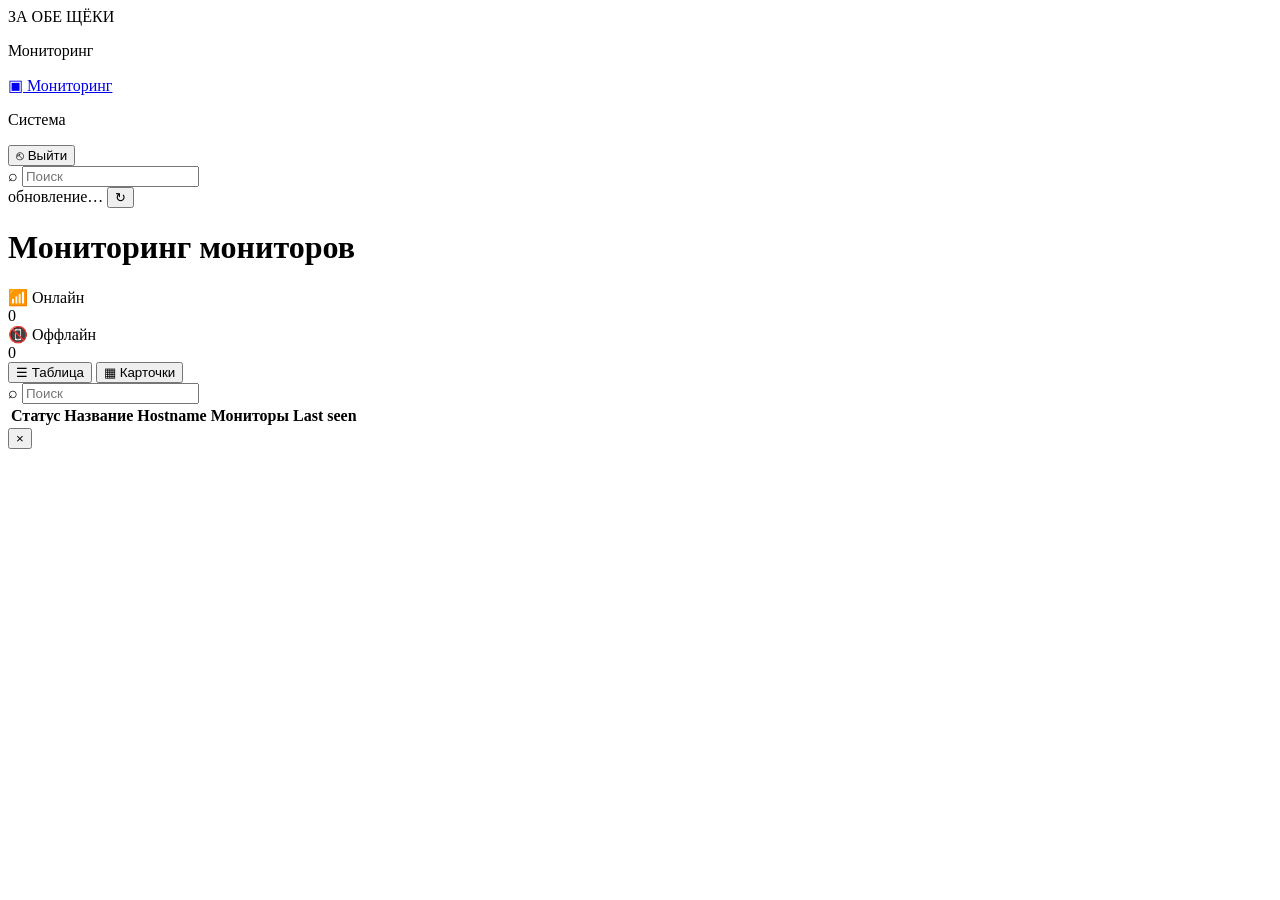
==== server/templates/index.html @ 8999ae59 "Initial commit: monitor board server, web UI, Telegram bot, Windows agent" ====
<!DOCTYPE html>
<html lang="ru" class="dark">
<head>
  <meta charset="utf-8" />
  <meta name="viewport" content="width=device-width, initial-scale=1" />
  <title>Мониторинг мониторов — За Обе Щёки</title>
  <link rel="preconnect" href="https://fonts.googleapis.com" />
  <link rel="preconnect" href="https://fonts.gstatic.com" crossorigin />
  <link href="https://fonts.googleapis.com/css2?family=Roboto:wght@400;500;700;900&display=swap" rel="stylesheet" />
  <link rel="stylesheet" href="/static/css/app.css" />
</head>
<body>
  <div class="shell">
    <aside class="sidebar">
      <div class="sidebar-brand">
        <span class="brand-logo">ЗА ОБЕ ЩЁКИ</span>
      </div>
      <nav class="sidebar-nav">
        <p class="nav-group">Мониторинг</p>
        <a class="nav-item active" href="/">
          <span class="nav-ico">▣</span> Мониторинг
        </a>
        <p class="nav-group">Система</p>
        <form method="post" action="/logout" class="logout-form">
          <button type="submit" class="nav-item ghost">
            <span class="nav-ico">⎋</span> Выйти
          </button>
        </form>
      </nav>
    </aside>

    <div class="main">
      <header class="topbar">
        <div class="topbar-search">
          <span class="search-ico">⌕</span>
          <input id="filter" type="search" placeholder="Поиск" autocomplete="off" />
        </div>
        <div class="topbar-right">
          <span id="updatedAt" class="env-pill">обновление…</span>
          <button type="button" id="btnRefresh" class="icon-btn" title="Обновить">↻</button>
        </div>
      </header>

      <main class="content">
        <h1 class="page-title">Мониторинг мониторов</h1>

        <section class="stats">
          <article class="stat-card">
            <div class="stat-label">
              <span class="stat-ico ok">📶</span> Онлайн
            </div>
            <div class="stat-value" id="cOk">0</div>
          </article>
          <article class="stat-card">
            <div class="stat-label">
              <span class="stat-ico bad">📵</span> Оффлайн
            </div>
            <div class="stat-value" id="cOff">0</div>
          </article>
        </section>

        <section class="toolbar">
          <div class="view-toggle">
            <button type="button" class="toggle-btn" data-view="table" id="viewTable">☰ Таблица</button>
            <button type="button" class="toggle-btn active" data-view="cards" id="viewCards">▦ Карточки</button>
          </div>
          <div class="toolbar-search">
            <span class="search-ico">⌕</span>
            <input id="filter2" type="search" placeholder="Поиск" autocomplete="off" />
          </div>
        </section>

        <section id="cardsView" class="cards-grid"></section>
        <section id="tableView" class="table-wrap hidden">
          <table class="data-table">
            <thead>
              <tr>
                <th>Статус</th>
                <th>Название</th>
                <th>Hostname</th>
                <th>Мониторы</th>
                <th>Last seen</th>
              </tr>
            </thead>
            <tbody id="tableBody"></tbody>
          </table>
        </section>
      </main>
    </div>
  </div>

  <div id="modal" class="modal hidden" aria-hidden="true">
    <div class="modal-backdrop" data-close></div>
    <div class="modal-panel" role="dialog" aria-modal="true">
      <button type="button" class="modal-close" data-close>×</button>
      <div id="modalBody"></div>
    </div>
  </div>

  <script src="/static/js/app.js"></script>
</body>
</html>
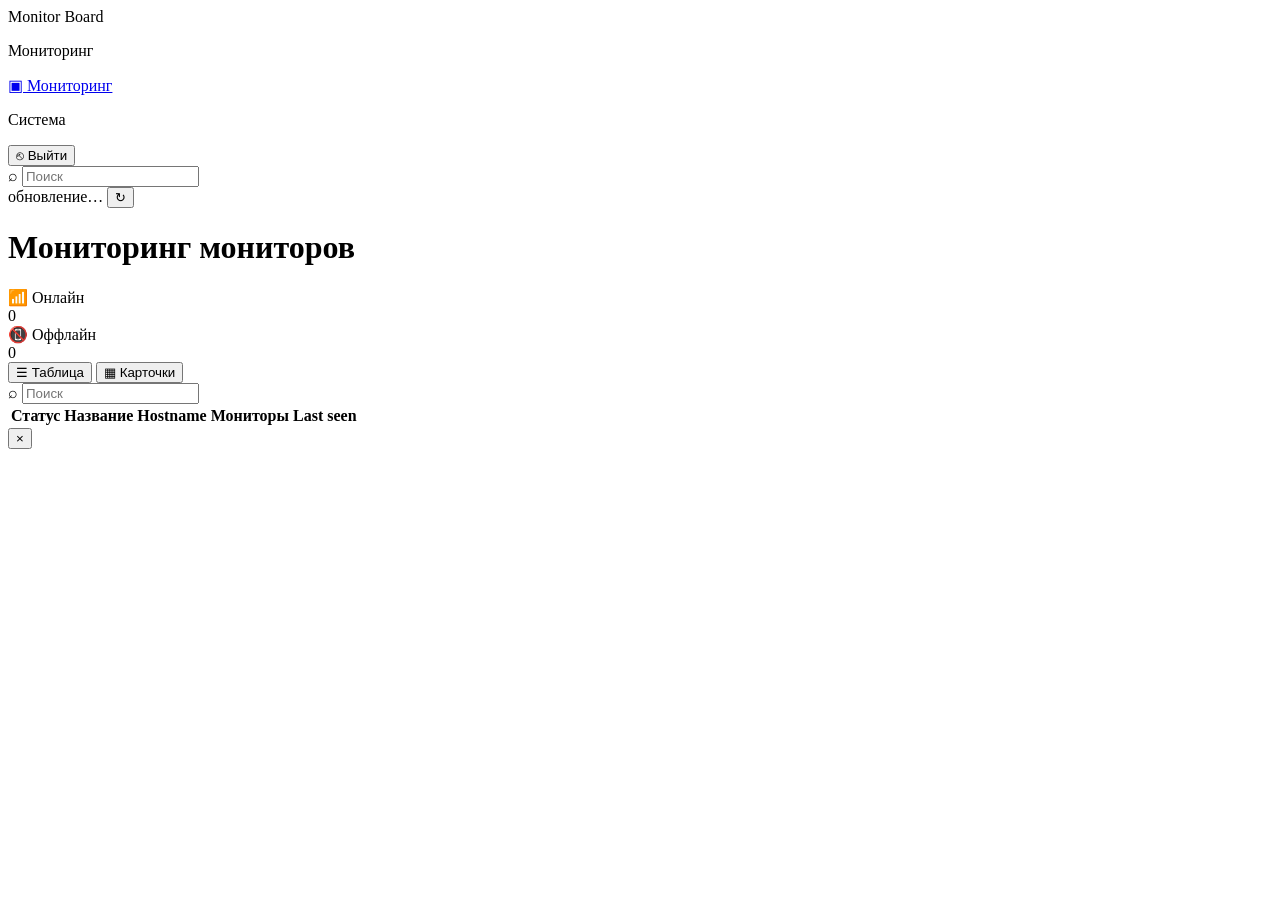
==== commit a2c0499f: "Simplify repo: drop Docker, BuildIn, brand; agent install via Setup.exe only" ====
--- a/server/templates/index.html
+++ b/server/templates/index.html
@@ -3,7 +3,7 @@
 <head>
   <meta charset="utf-8" />
   <meta name="viewport" content="width=device-width, initial-scale=1" />
-  <title>Мониторинг мониторов — За Обе Щёки</title>
+  <title>Мониторинг мониторов — Monitor Board</title>
   <link rel="preconnect" href="https://fonts.googleapis.com" />
   <link rel="preconnect" href="https://fonts.gstatic.com" crossorigin />
   <link href="https://fonts.googleapis.com/css2?family=Roboto:wght@400;500;700;900&display=swap" rel="stylesheet" />
@@ -13,7 +13,7 @@
   <div class="shell">
     <aside class="sidebar">
       <div class="sidebar-brand">
-        <span class="brand-logo">ЗА ОБЕ ЩЁКИ</span>
+        <span class="brand-logo">Monitor Board</span>
       </div>
       <nav class="sidebar-nav">
         <p class="nav-group">Мониторинг</p>
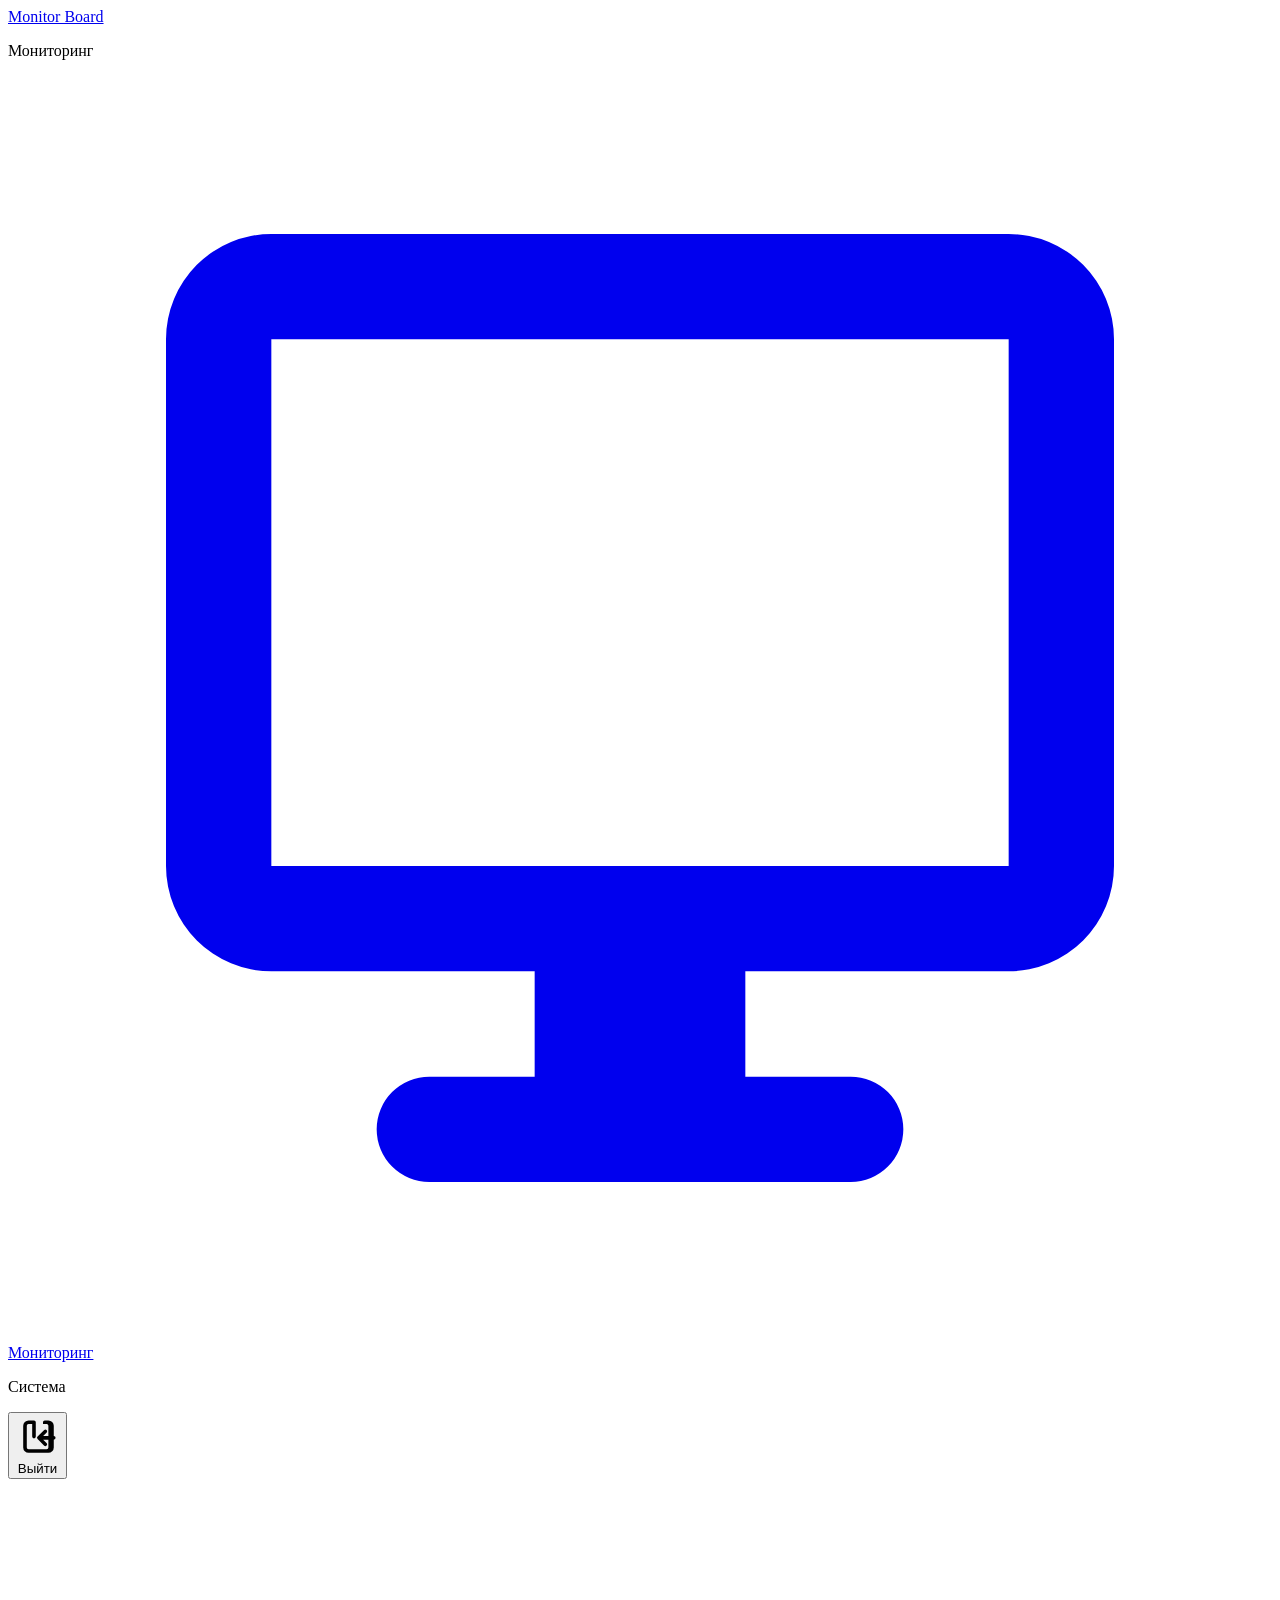
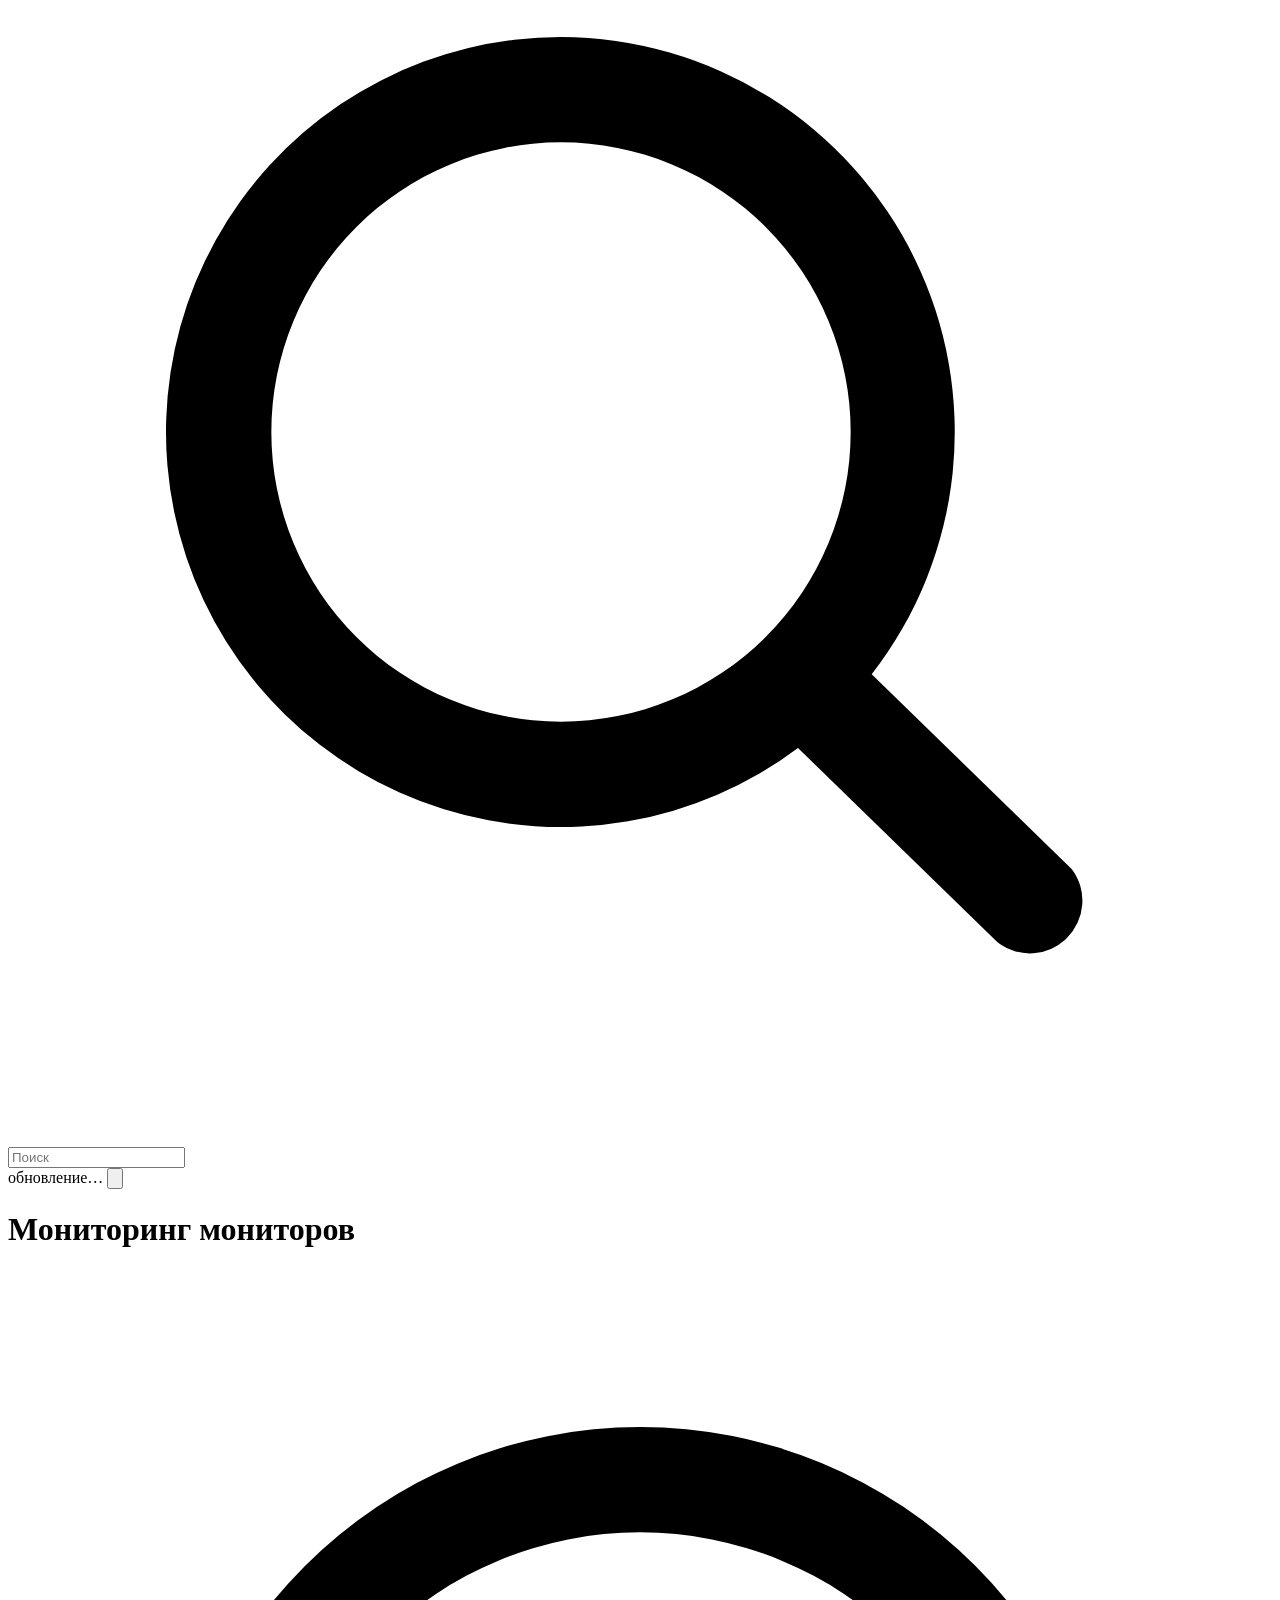
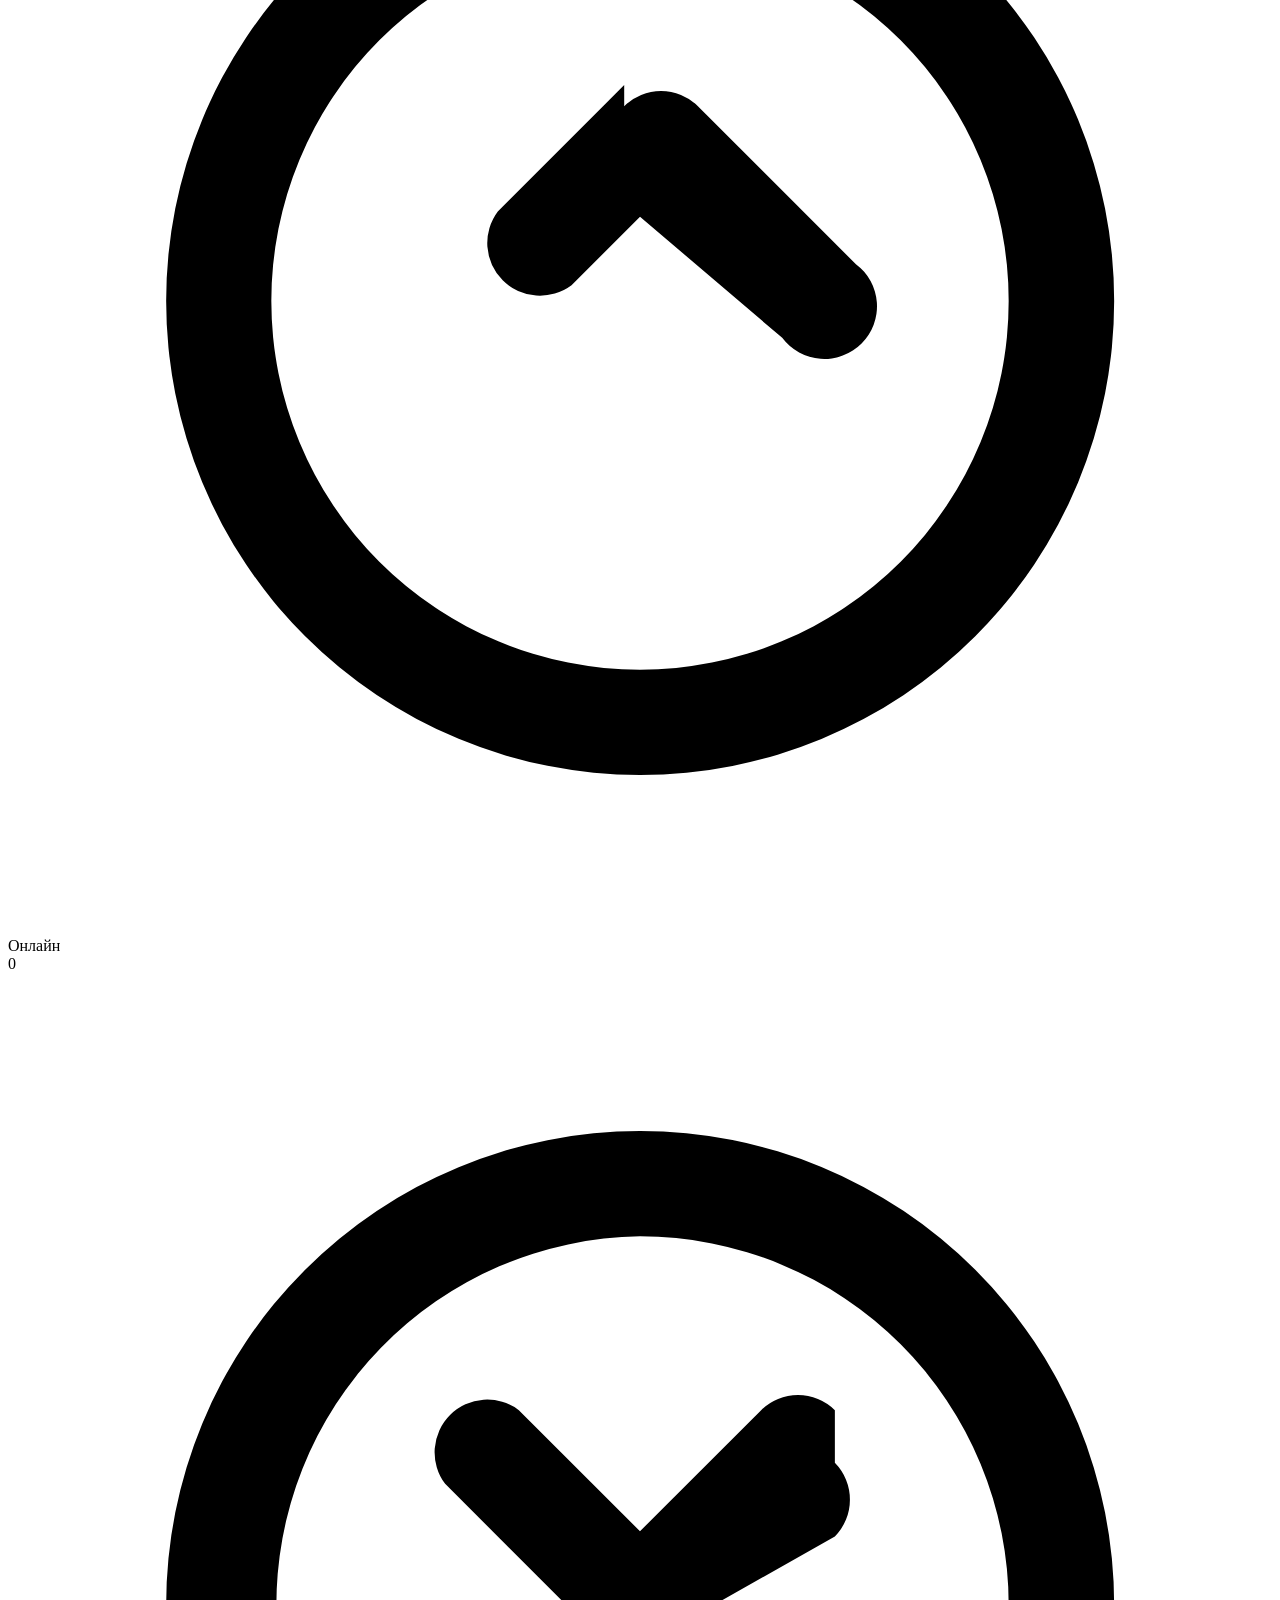
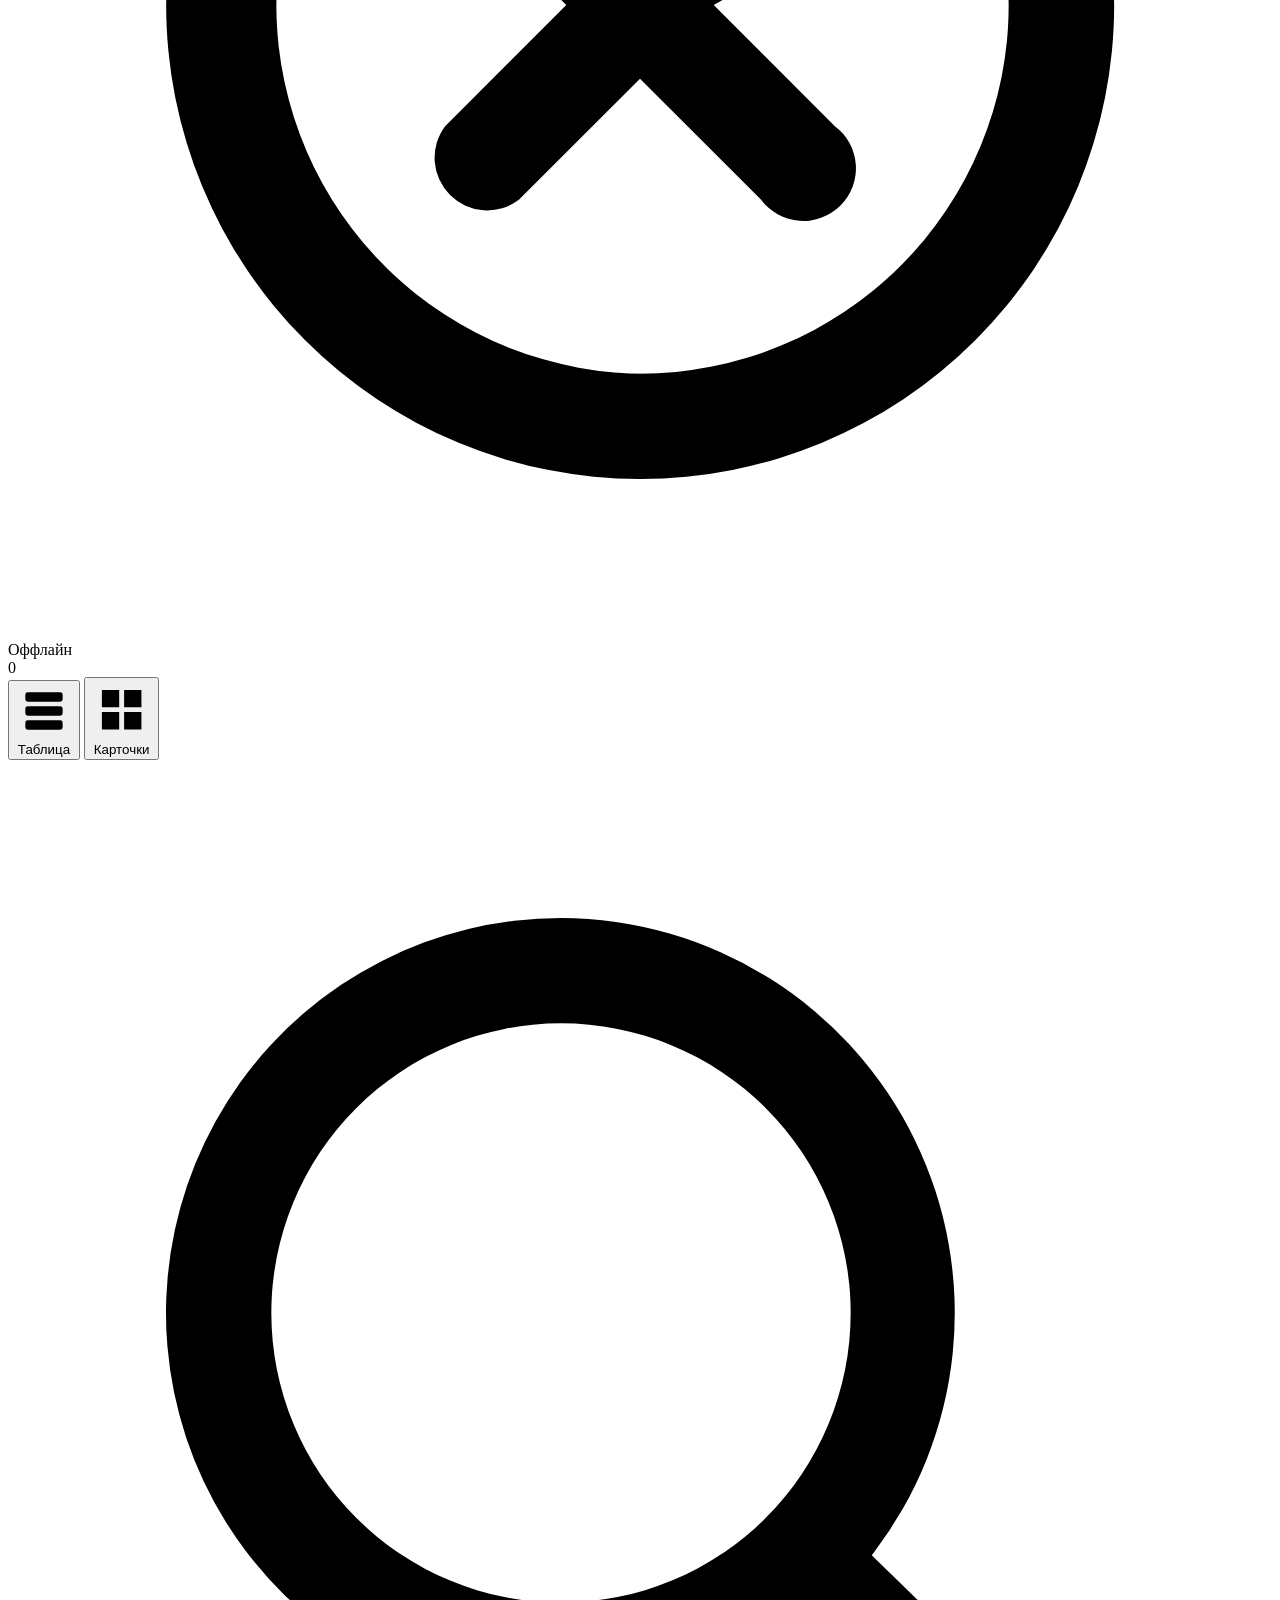
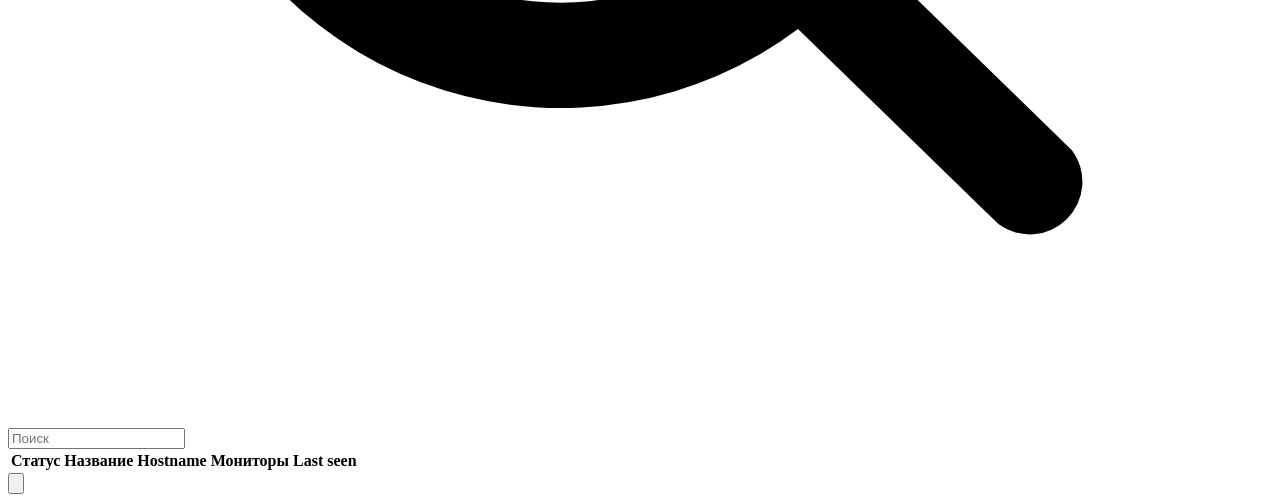
==== commit 9ec56b0c: "Add web delete, SVG icons, and uptime timeline on cards. Keep public branding as Monitor Board and d" ====
--- a/server/templates/index.html
+++ b/server/templates/index.html
@@ -7,23 +7,25 @@
   <link rel="preconnect" href="https://fonts.googleapis.com" />
   <link rel="preconnect" href="https://fonts.gstatic.com" crossorigin />
   <link href="https://fonts.googleapis.com/css2?family=Roboto:wght@400;500;700;900&display=swap" rel="stylesheet" />
-  <link rel="stylesheet" href="/static/css/app.css" />
+  <link rel="stylesheet" href="/static/css/app.css?v=20260812c" />
 </head>
 <body>
   <div class="shell">
     <aside class="sidebar">
       <div class="sidebar-brand">
-        <span class="brand-logo">Monitor Board</span>
+        <a class="brand-logo" href="/">Monitor Board</a>
       </div>
       <nav class="sidebar-nav">
         <p class="nav-group">Мониторинг</p>
         <a class="nav-item active" href="/">
-          <span class="nav-ico">▣</span> Мониторинг
+          <svg class="ico" viewBox="0 0 24 24" aria-hidden="true"><path fill="currentColor" d="M3 5a2 2 0 0 1 2-2h14a2 2 0 0 1 2 2v10a2 2 0 0 1-2 2h-5v2h2a1 1 0 1 1 0 2H8a1 1 0 1 1 0-2h2v-2H5a2 2 0 0 1-2-2V5Zm2 0v10h14V5H5Z"/></svg>
+          Мониторинг
         </a>
         <p class="nav-group">Система</p>
         <form method="post" action="/logout" class="logout-form">
           <button type="submit" class="nav-item ghost">
-            <span class="nav-ico">⎋</span> Выйти
+            <svg class="ico" viewBox="0 0 24 24" aria-hidden="true"><path fill="currentColor" d="M10 3a1 1 0 0 1 1 1v8a1 1 0 1 1-2 0V5H7a1 1 0 0 0-1 1v12a1 1 0 0 0 1 1h10a1 1 0 0 0 1-1V6a1 1 0 0 0-1-1h-2V4a1 1 0 0 1 1-1h2a3 3 0 0 1 3 3v12a3 3 0 0 1-3 3H7a3 3 0 0 1-3-3V6a3 3 0 0 1 3-3h3Zm5.7 5.3a1 1 0 0 1 1.4 1.4l-2 2H21a1 1 0 1 1 0 2h-5.9l2 2a1 1 0 0 1-1.4 1.4l-3.7-3.7a1 1 0 0 1 0-1.4l3.7-3.7Z"/></svg>
+            Выйти
           </button>
         </form>
       </nav>
@@ -32,12 +34,14 @@
     <div class="main">
       <header class="topbar">
         <div class="topbar-search">
-          <span class="search-ico">⌕</span>
+          <svg class="ico muted-ico" viewBox="0 0 24 24" aria-hidden="true"><path fill="currentColor" d="M10.5 3a7.5 7.5 0 0 1 5.9 12.1l3.8 3.7a1 1 0 0 1-1.4 1.4l-3.8-3.7A7.5 7.5 0 1 1 10.5 3Zm0 2a5.5 5.5 0 1 0 0 11a5.5 5.5 0 0 0 0-11Z"/></svg>
           <input id="filter" type="search" placeholder="Поиск" autocomplete="off" />
         </div>
         <div class="topbar-right">
           <span id="updatedAt" class="env-pill">обновление…</span>
-          <button type="button" id="btnRefresh" class="icon-btn" title="Обновить">↻</button>
+          <button type="button" id="btnRefresh" class="icon-btn" title="Обновить">
+            <svg class="ico" viewBox="0 0 24 24" aria-hidden="true"><path fill="currentColor" d="M12 5a7 7 0 0 1 6.7 4.8a1 1 0 1 0 1.9-.6A9 9 0 0 0 4.1 9H3a1 1 0 0 0-.7 1.7l2.5 2.5a1 1 0 0 0 1.4 0L8.7 10.7A1 1 0 0 0 8 9H6.2A7 7 0 0 1 12 5Zm7.6 6.8a1 1 0 0 0-1.4 0L15.7 13.3A1 1 0 0 0 16 15h1.8A7 7 0 0 1 5.3 14.2a1 1 0 1 0-1.9.6A9 9 0 0 0 19.9 15H21a1 1 0 0 0 .7-1.7l-2.1-2.5Z"/></svg>
+          </button>
         </div>
       </header>
 
@@ -47,13 +51,15 @@
         <section class="stats">
           <article class="stat-card">
             <div class="stat-label">
-              <span class="stat-ico ok">📶</span> Онлайн
+              <svg class="ico ok" viewBox="0 0 24 24" aria-hidden="true"><path fill="currentColor" d="M12 3a9 9 0 1 1 0 18a9 9 0 0 1 0-18Zm0 2a7 7 0 1 0 0 14a7 7 0 0 0 0-14Zm-.3 3.3a1 1 0 0 1 1.4 0l3 3a1 1 0 1 1-1.4 1.4L12 10.4l-1.3 1.3a1 1 0 0 1-1.4-1.4l2.4-2.4Z"/></svg>
+              Онлайн
             </div>
             <div class="stat-value" id="cOk">0</div>
           </article>
           <article class="stat-card">
             <div class="stat-label">
-              <span class="stat-ico bad">📵</span> Оффлайн
+              <svg class="ico bad" viewBox="0 0 24 24" aria-hidden="true"><path fill="currentColor" d="M12 3a9 9 0 1 1 0 18a9 9 0 0 1 0-18Zm0 2a7 7 0 1 0 .2 14H12a7 7 0 0 0 0-14Zm3.7 4.3a1 1 0 0 1 0 1.4L13.4 12l2.3 2.3a1 1 0 1 1-1.4 1.4L12 13.4l-2.3 2.3a1 1 0 0 1-1.4-1.4L10.6 12L8.3 9.7a1 1 0 0 1 1.4-1.4L12 10.6l2.3-2.3a1 1 0 0 1 1.4 0Z"/></svg>
+              Оффлайн
             </div>
             <div class="stat-value" id="cOff">0</div>
           </article>
@@ -61,11 +67,17 @@
 
         <section class="toolbar">
           <div class="view-toggle">
-            <button type="button" class="toggle-btn" data-view="table" id="viewTable">☰ Таблица</button>
-            <button type="button" class="toggle-btn active" data-view="cards" id="viewCards">▦ Карточки</button>
+            <button type="button" class="toggle-btn" data-view="table" id="viewTable">
+              <svg class="ico" viewBox="0 0 24 24" aria-hidden="true"><path fill="currentColor" d="M4 5a1 1 0 0 1 1-1h14a1 1 0 0 1 1 1v2a1 1 0 0 1-1 1H5a1 1 0 0 1-1-1V5Zm0 6a1 1 0 0 1 1-1h14a1 1 0 0 1 1 1v2a1 1 0 0 1-1 1H5a1 1 0 0 1-1-1v-2Zm1 5a1 1 0 0 0-1 1v2a1 1 0 0 0 1 1h14a1 1 0 0 0 1-1v-2a1 1 0 0 0-1-1H5Z"/></svg>
+              Таблица
+            </button>
+            <button type="button" class="toggle-btn active" data-view="cards" id="viewCards">
+              <svg class="ico" viewBox="0 0 24 24" aria-hidden="true"><path fill="currentColor" d="M4 4h7v7H4V4Zm9 0h7v7h-7V4ZM4 13h7v7H4v-7Zm9 0h7v7h-7v-7Z"/></svg>
+              Карточки
+            </button>
           </div>
           <div class="toolbar-search">
-            <span class="search-ico">⌕</span>
+            <svg class="ico muted-ico" viewBox="0 0 24 24" aria-hidden="true"><path fill="currentColor" d="M10.5 3a7.5 7.5 0 0 1 5.9 12.1l3.8 3.7a1 1 0 0 1-1.4 1.4l-3.8-3.7A7.5 7.5 0 1 1 10.5 3Zm0 2a5.5 5.5 0 1 0 0 11a5.5 5.5 0 0 0 0-11Z"/></svg>
             <input id="filter2" type="search" placeholder="Поиск" autocomplete="off" />
           </div>
         </section>
@@ -92,11 +104,13 @@
   <div id="modal" class="modal hidden" aria-hidden="true">
     <div class="modal-backdrop" data-close></div>
     <div class="modal-panel" role="dialog" aria-modal="true">
-      <button type="button" class="modal-close" data-close>×</button>
+      <button type="button" class="modal-close" data-close aria-label="Закрыть">
+        <svg class="ico" viewBox="0 0 24 24" aria-hidden="true"><path fill="currentColor" d="M6.7 5.3a1 1 0 0 0-1.4 1.4L10.6 12l-5.3 5.3a1 1 0 1 0 1.4 1.4L12 13.4l5.3 5.3a1 1 0 0 0 1.4-1.4L13.4 12l5.3-5.3a1 1 0 0 0-1.4-1.4L12 10.6L6.7 5.3Z"/></svg>
+      </button>
       <div id="modalBody"></div>
     </div>
   </div>
 
-  <script src="/static/js/app.js"></script>
+  <script src="/static/js/app.js?v=20260812c"></script>
 </body>
 </html>
